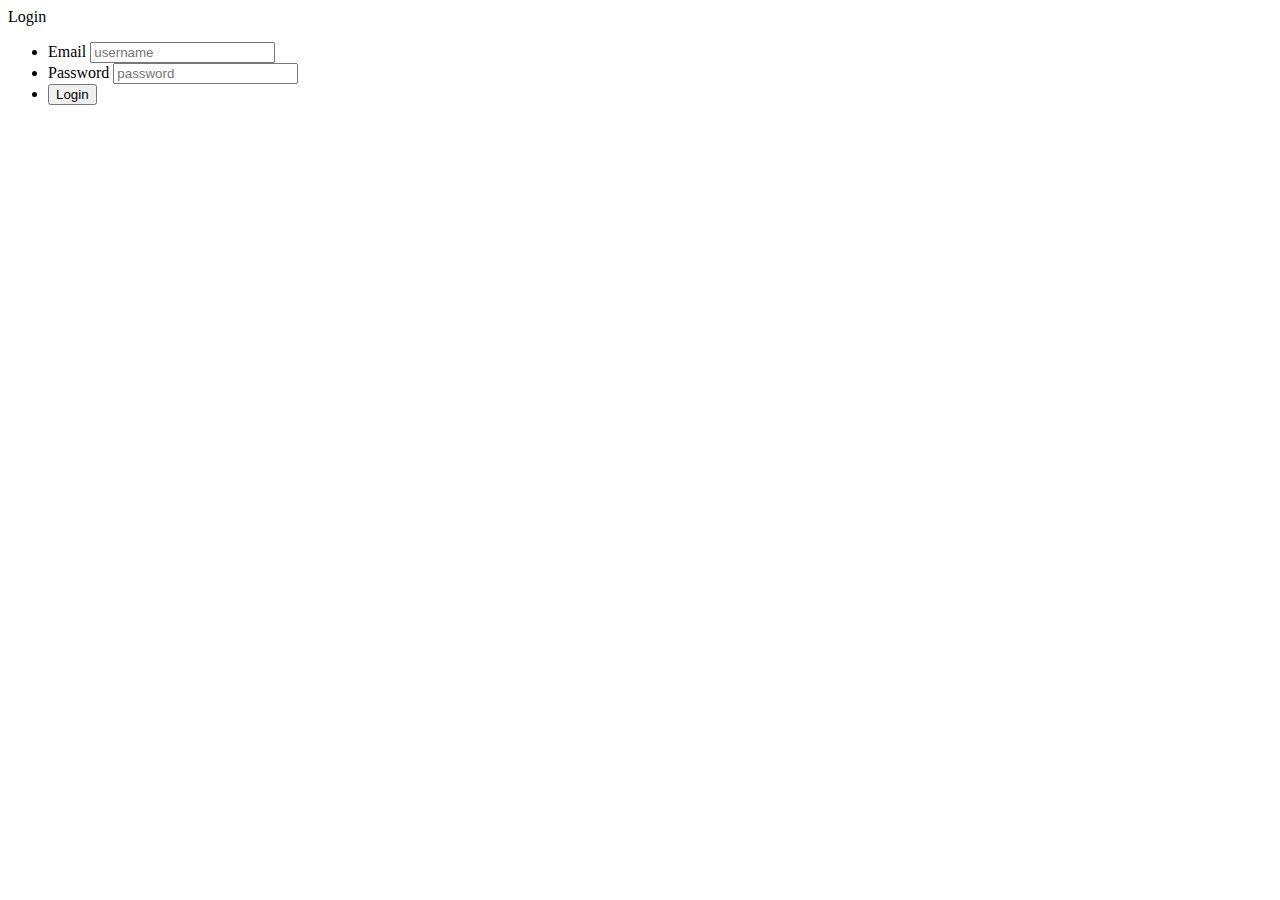
==== static/login/index.html @ 5b457f07 "Working authentication" ====
<!DOCTYPE html>
<html>
<head>
 <title>Login</title>
</head>
<body>
 <header>
  Login
 </header>
 <section class="loginform cf">
 <form name="login" action="/login" method="post" accept-charset="utf-8">
   <ul>
     <li><label for="username">Email</label>
     <input type="text" name="username" placeholder="username" required></li>
     <li><label for="password">Password</label>
     <input type="password" name="password" placeholder="password" required></li>
     <li>
     <input type="submit" value="Login"></li>
   </ul>
 </form>
 </section>
</body>
</html>
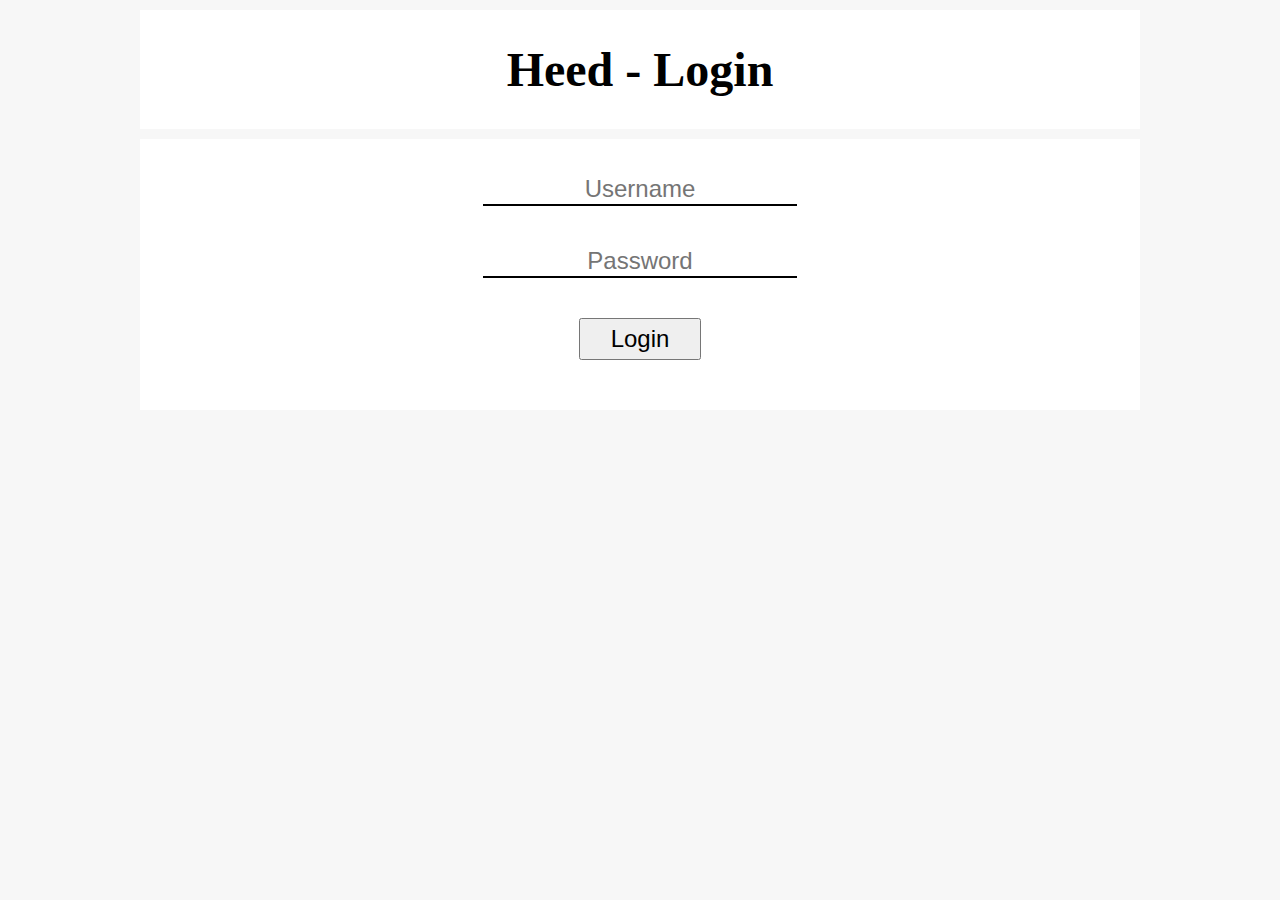
==== commit 8d518b0a: "Slightly better login css" ====
--- a/static/login/index.html
+++ b/static/login/index.html
@@ -1,23 +1,22 @@
 <!DOCTYPE html>
 <html>
 <head>
- <title>Login</title>
+ <meta charset="UTF-8">
+ <title>Heed - Login</title>
+ <link rel="stylesheet" href="style.css">
 </head>
 <body>
  <header>
-  Login
+     <h1>Heed - Login</h1>
  </header>
+ <div class="container">
  <section class="loginform cf">
  <form name="login" action="/login" method="post" accept-charset="utf-8">
-   <ul>
-     <li><label for="username">Email</label>
-     <input type="text" name="username" placeholder="username" required></li>
-     <li><label for="password">Password</label>
-     <input type="password" name="password" placeholder="password" required></li>
-     <li>
-     <input type="submit" value="Login"></li>
-   </ul>
+     <input class="inputField" type="text" name="username" placeholder="Username" required>
+     <input class="inputField" type="password" name="password" placeholder="Password" required></li>
+     <input class="loginButton" type="submit" value="Login">
  </form>
  </section>
+ </div>
 </body>
 </html>
--- a/static/login/style.css
+++ b/static/login/style.css
@@ -0,0 +1,51 @@
+body {
+    background-color: #f7f7f7;
+}
+
+form {
+    display: flex;
+    flex-direction: column;
+}
+
+h1 {
+    text-align: center;
+}
+
+header {
+    background-color: white;
+    display: flex;
+    flex-direction: column;
+    font-size: x-large;
+    justify-content: center;
+    margin: 10px auto;
+    max-width: 1000px;
+}
+
+.container {
+    background-color: white;
+    display: flex;
+    flex-direction: column;
+    margin: auto;
+    max-width: 1000px;
+    padding: 15px 0 30px 0;
+}
+
+.header {
+    align-items: center;
+    display: flex;
+    flex-direction: column;
+}
+
+.inputField {
+    border: none;
+    border-bottom: 2px solid black;
+    font-size: 1.5em;
+    margin: 20px auto;
+    text-align: center;
+}
+
+.loginButton {
+    font-size: 1.5em;
+    margin: 20px auto;
+    padding: 5px 30px 5px 30px;
+}
